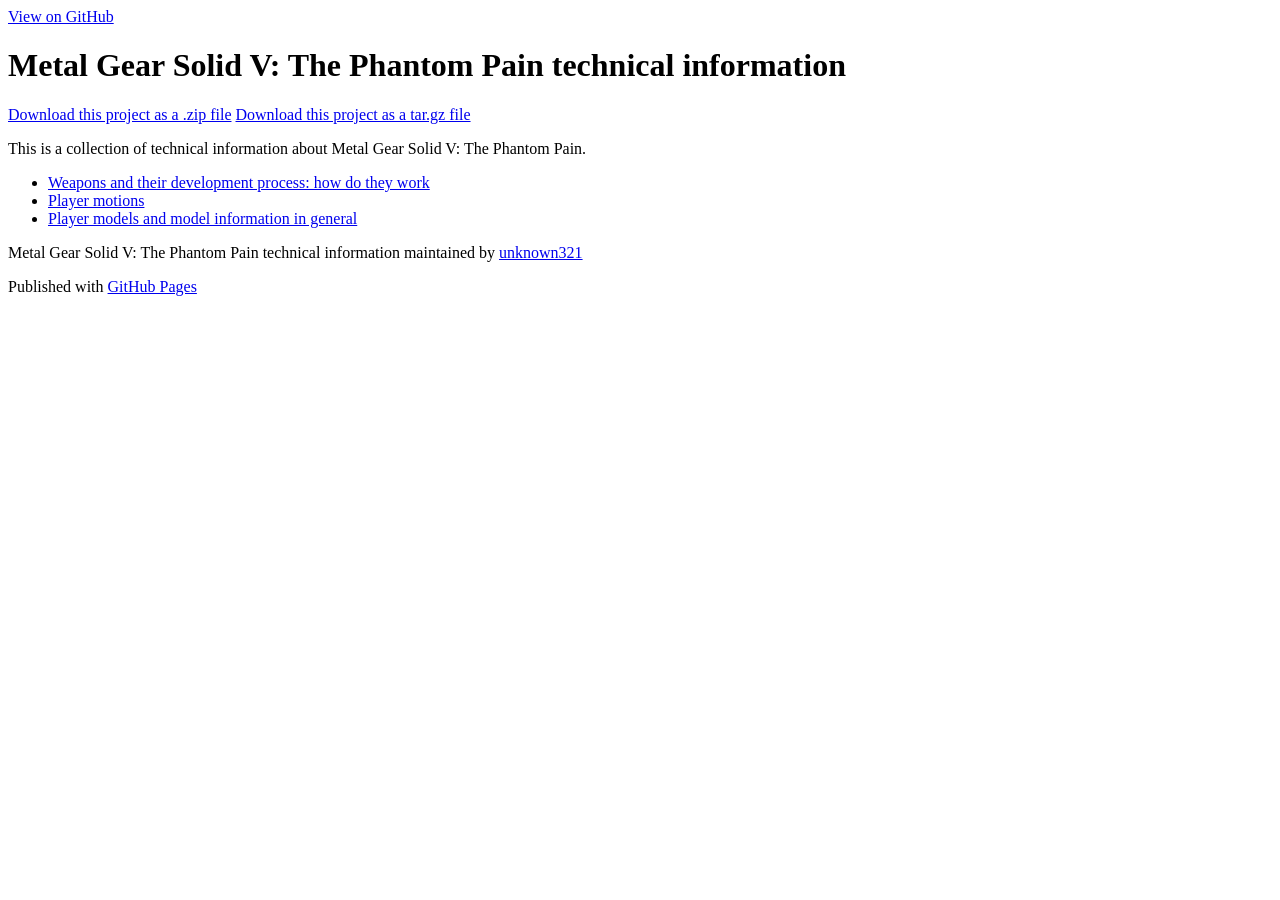
==== index.html @ ed225441 "Create gh-pages branch via GitHub" ====
<!DOCTYPE html>
<html>

  <head>
    <meta charset='utf-8'>
    <meta http-equiv="X-UA-Compatible" content="chrome=1">
    <meta name="description" content="Metal Gear Solid V: The Phantom Pain technical information : ">

    <link rel="stylesheet" type="text/css" media="screen" href="stylesheets/stylesheet.css">

    <title>Metal Gear Solid V: The Phantom Pain technical information</title>
  </head>

  <body>

    <!-- HEADER -->
    <div id="header_wrap" class="outer">
        <header class="inner">
          <a id="forkme_banner" href="https://github.com/unknown321/mgsv_research">View on GitHub</a>

          <h1 id="project_title">Metal Gear Solid V: The Phantom Pain technical information</h1>
          <h2 id="project_tagline"></h2>

            <section id="downloads">
              <a class="zip_download_link" href="https://github.com/unknown321/mgsv_research/zipball/master">Download this project as a .zip file</a>
              <a class="tar_download_link" href="https://github.com/unknown321/mgsv_research/tarball/master">Download this project as a tar.gz file</a>
            </section>
        </header>
    </div>

    <!-- MAIN CONTENT -->
    <div id="main_content_wrap" class="outer">
      <section id="main_content" class="inner">
        <p>This is a collection of technical information about Metal Gear Solid V: The Phantom Pain.</p>

<ul>
<li><a href="weapons.html">Weapons and their development process: how do they work</a></li>
<li><a href="motions.html">Player motions</a></li>
<li><a href="models.html">Player models and model information in general</a></li>
</ul>
      </section>
    </div>

    <!-- FOOTER  -->
    <div id="footer_wrap" class="outer">
      <footer class="inner">
        <p class="copyright">Metal Gear Solid V: The Phantom Pain technical information maintained by <a href="https://github.com/unknown321">unknown321</a></p>
        <p>Published with <a href="https://pages.github.com">GitHub Pages</a></p>
      </footer>
    </div>

    

  </body>
</html>
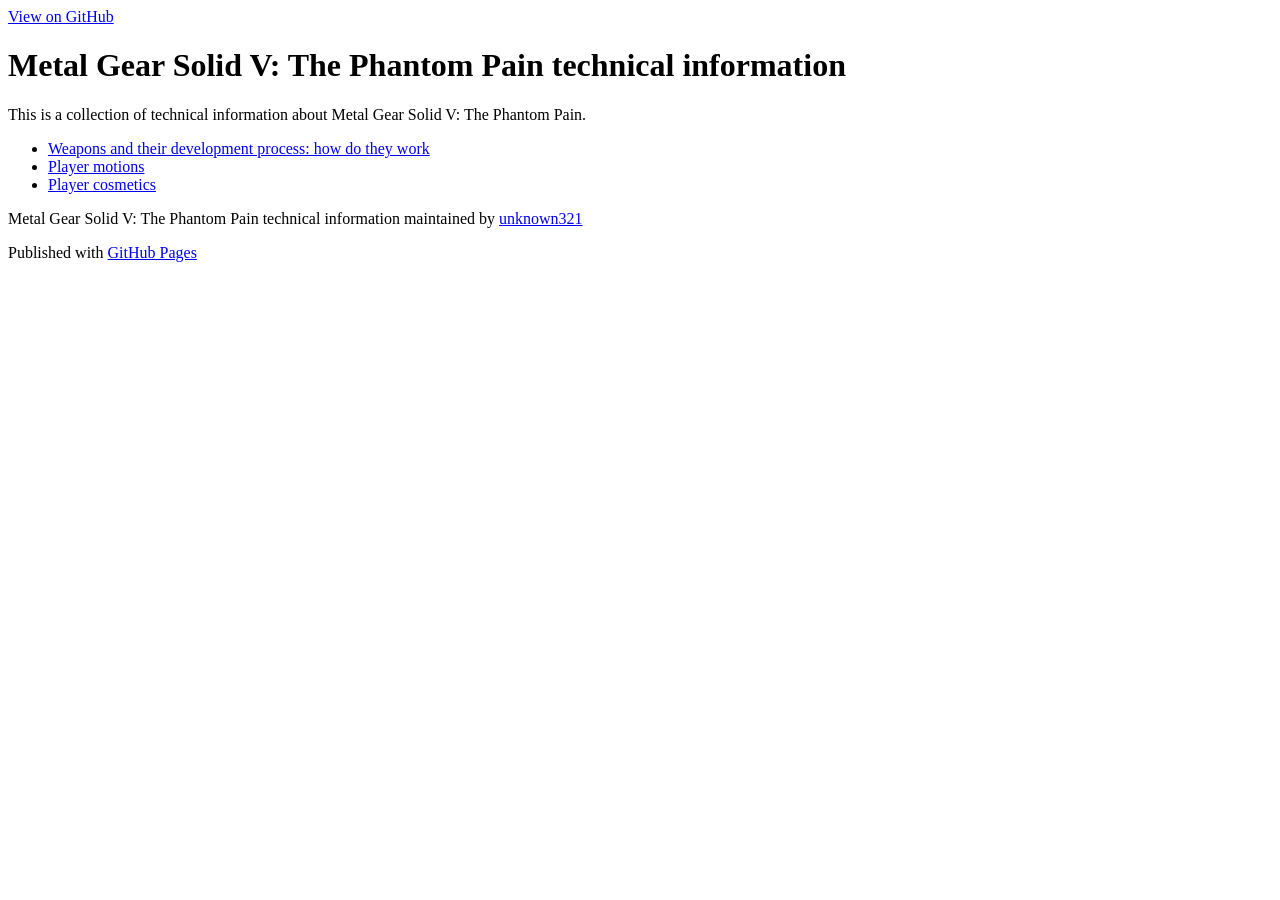
==== commit 8db48932: "cosmetics research" ====
--- a/index.html
+++ b/index.html
@@ -21,10 +21,6 @@
           <h1 id="project_title">Metal Gear Solid V: The Phantom Pain technical information</h1>
           <h2 id="project_tagline"></h2>
 
-            <section id="downloads">
-              <a class="zip_download_link" href="https://github.com/unknown321/mgsv_research/zipball/master">Download this project as a .zip file</a>
-              <a class="tar_download_link" href="https://github.com/unknown321/mgsv_research/tarball/master">Download this project as a tar.gz file</a>
-            </section>
         </header>
     </div>
 
@@ -36,7 +32,7 @@
 <ul>
 <li><a href="weapons.html">Weapons and their development process: how do they work</a></li>
 <li><a href="motions.html">Player motions</a></li>
-<li><a href="models.html">Player models and model information in general</a></li>
+<li><a href="cosmetics.html">Player cosmetics</a></li>
 </ul>
       </section>
     </div>
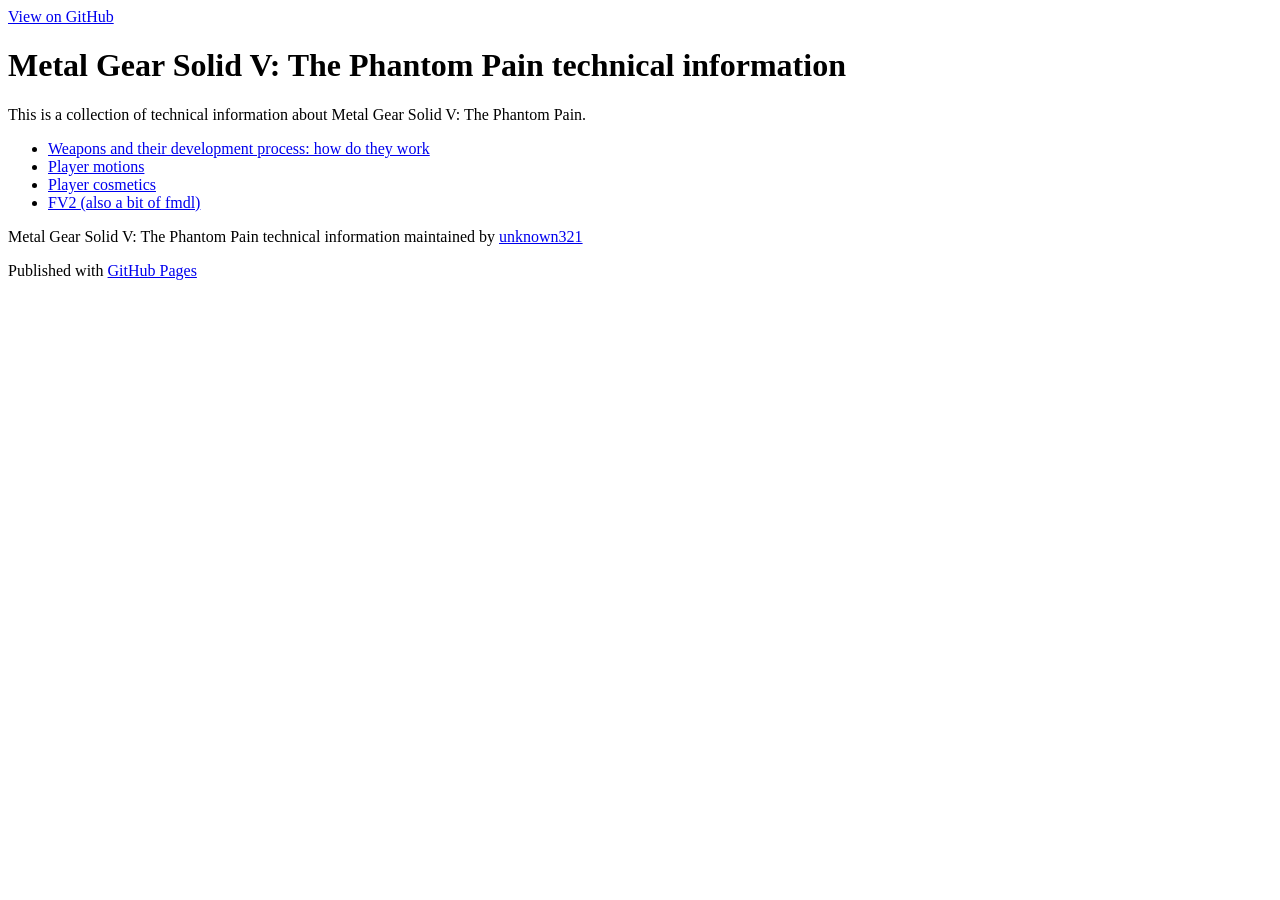
==== commit 683b2505: "link to new stuff" ====
--- a/index.html
+++ b/index.html
@@ -33,6 +33,7 @@
 <li><a href="weapons.html">Weapons and their development process: how do they work</a></li>
 <li><a href="motions.html">Player motions</a></li>
 <li><a href="cosmetics.html">Player cosmetics</a></li>
+<li><a href="fv2.html">FV2 (also a bit of fmdl)</a></li>
 </ul>
       </section>
     </div>
